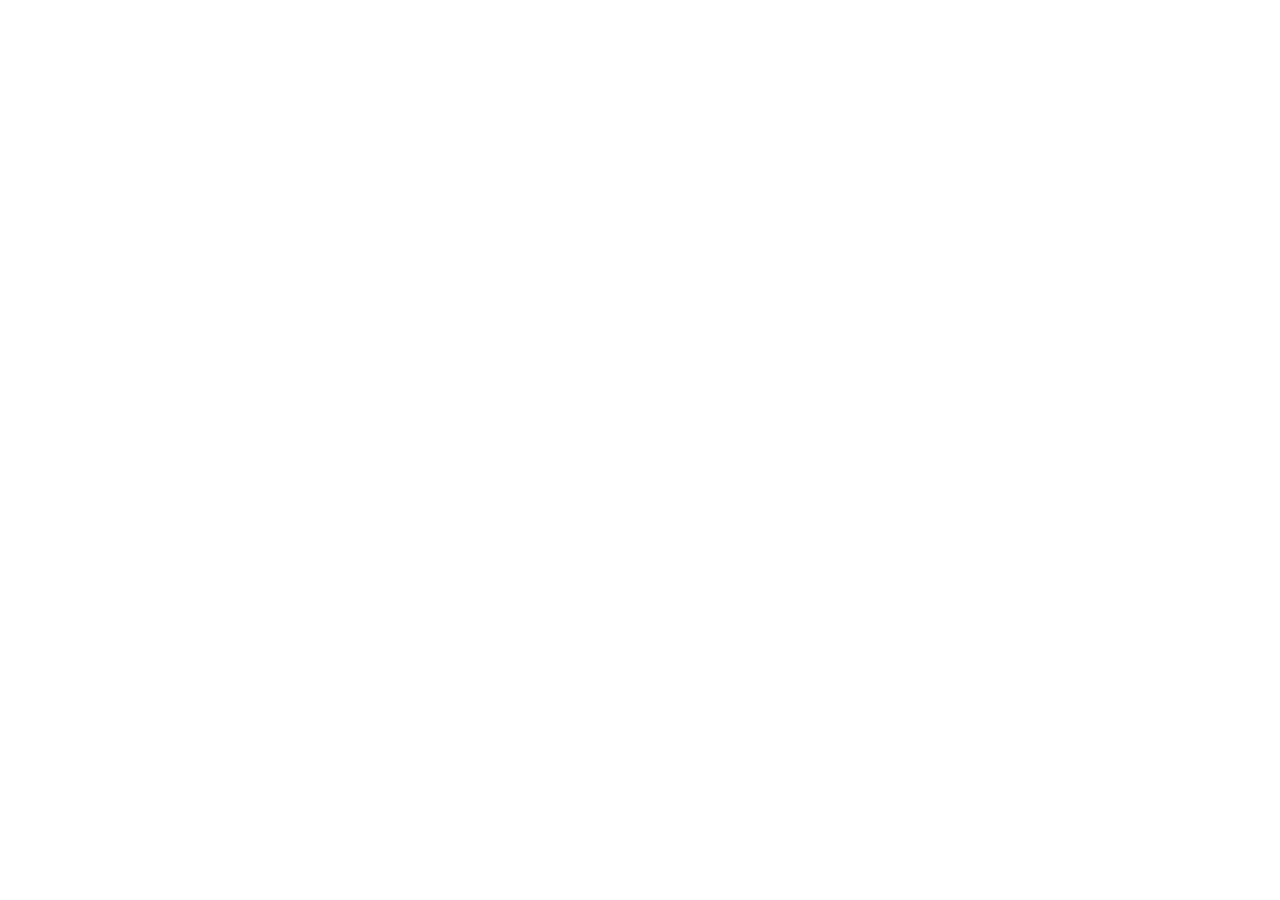
==== index.html @ c12401d9 "Deploy Elevraa website preview (built output only) Co-Authored-By: Claude Opus 5.5 <noreply@anthropi" ====
<!doctype html>
<html lang="en">
  <head>
    <!-- ========================================= -->
    <!-- BASIC -->
    <!-- ========================================= -->

    <meta charset="UTF-8" />

    <meta name="viewport" content="width=device-width, initial-scale=1.0" />

    <meta name="theme-color" content="#ECEE7F" />
    <meta name="theme-color" content="#ECEE7F" />

    <!-- Google Analytics -->
    <script
      async
      src="https://www.googletagmanager.com/gtag/js?id=G-KPPZ5482SZ"
    ></script>

    <script>
      window.dataLayer = window.dataLayer || [];

      function gtag() {
        dataLayer.push(arguments);
      }

      gtag("js", new Date());

      gtag("config", "G-KPPZ5482SZ");
    </script>

    <!-- ========================================= -->
    <!-- TITLE -->
    <!-- ========================================= -->

    <title>Elevraa — Creative ABM & B2B Growth Agency</title>

    <!-- ========================================= -->
    <!-- SEO -->
    <!-- ========================================= -->

    <meta
      name="description"
      content="Elevraa helps B2B brands generate pipeline through creative ABM, outreach, positioning, LinkedIn content, and high-converting growth systems."
    />

    <meta
      name="keywords"
      content="B2B agency, ABM agency, LinkedIn growth, outreach agency, creative ABM, SaaS marketing, B2B growth"
    />

    <meta name="author" content="Elevraa" />

    <meta name="robots" content="index, follow" />

    <!-- ========================================= -->
    <!-- OPEN GRAPH -->
    <!-- ========================================= -->

    <meta
      property="og:title"
      content="Elevraa — Creative ABM & B2B Growth Agency"
    />

    <meta
      property="og:description"
      content="Creative ABM, outreach, positioning, and growth systems for B2B brands."
    />

    <meta property="og:type" content="website" />

    <meta property="og:url" content="https://elevraa.com" />

    <meta property="og:image" content="/og-image.png" />

    <!-- ========================================= -->
    <!-- TWITTER -->
    <!-- ========================================= -->

    <meta name="twitter:card" content="summary_large_image" />

    <meta
      name="twitter:title"
      content="Elevraa — Creative ABM & B2B Growth Agency"
    />

    <meta
      name="twitter:description"
      content="Creative ABM, outreach, positioning, and growth systems for B2B brands."
    />

    <meta name="twitter:image" content="/og-image.png" />

    <!-- ========================================= -->
    <!-- FAVICONS -->
    <!-- ========================================= -->

    <link rel="icon" href="/elevraa-preview/favicon.ico?v=2" sizes="any" />

    <link rel="icon" type="image/png" sizes="32x32" href="/elevraa-preview/favicon.png?v=2" />

    <link rel="apple-touch-icon" href="/elevraa-preview/apple-touch-icon.png?v=2" />

    <link rel="manifest" href="/elevraa-preview/site.webmanifest" />

    <!-- ========================================= -->
    <!-- SITEMAP -->
    <!-- ========================================= -->

    <link
      rel="sitemap"
      type="application/xml"
      title="Sitemap"
      href="/elevraa-preview/sitemap.xml"
    />

    <!-- ========================================= -->
    <!-- PRELOAD FONTS -->
    <!-- ========================================= -->

    <link
      rel="preload"
      href="/elevraa-preview/fonts/Garet-Heavy.woff2"
      as="font"
      type="font/woff2"
      crossorigin
    />

    <link
      rel="preload"
      href="/elevraa-preview/fonts/Garet-Book.woff2"
      as="font"
      type="font/woff2"
      crossorigin
    />

    <link
      rel="preload"
      href="/elevraa-preview/fonts/InterVariable.woff2"
      as="font"
      type="font/woff2"
      crossorigin
    />

    <!-- ========================================= -->
    <!-- PERFORMANCE -->
    <!-- ========================================= -->

    <link rel="dns-prefetch" href="https://fonts.googleapis.com" />

    <link rel="preconnect" href="https://fonts.gstatic.com" crossorigin />
    <script type="module" crossorigin src="/elevraa-preview/assets/main-BbbXk_1V.js"></script>
    <link rel="stylesheet" crossorigin href="/elevraa-preview/assets/main-a8I7gvw5.css">
  </head>

  <body>
    <div id="root"></div>

  </body>
</html>
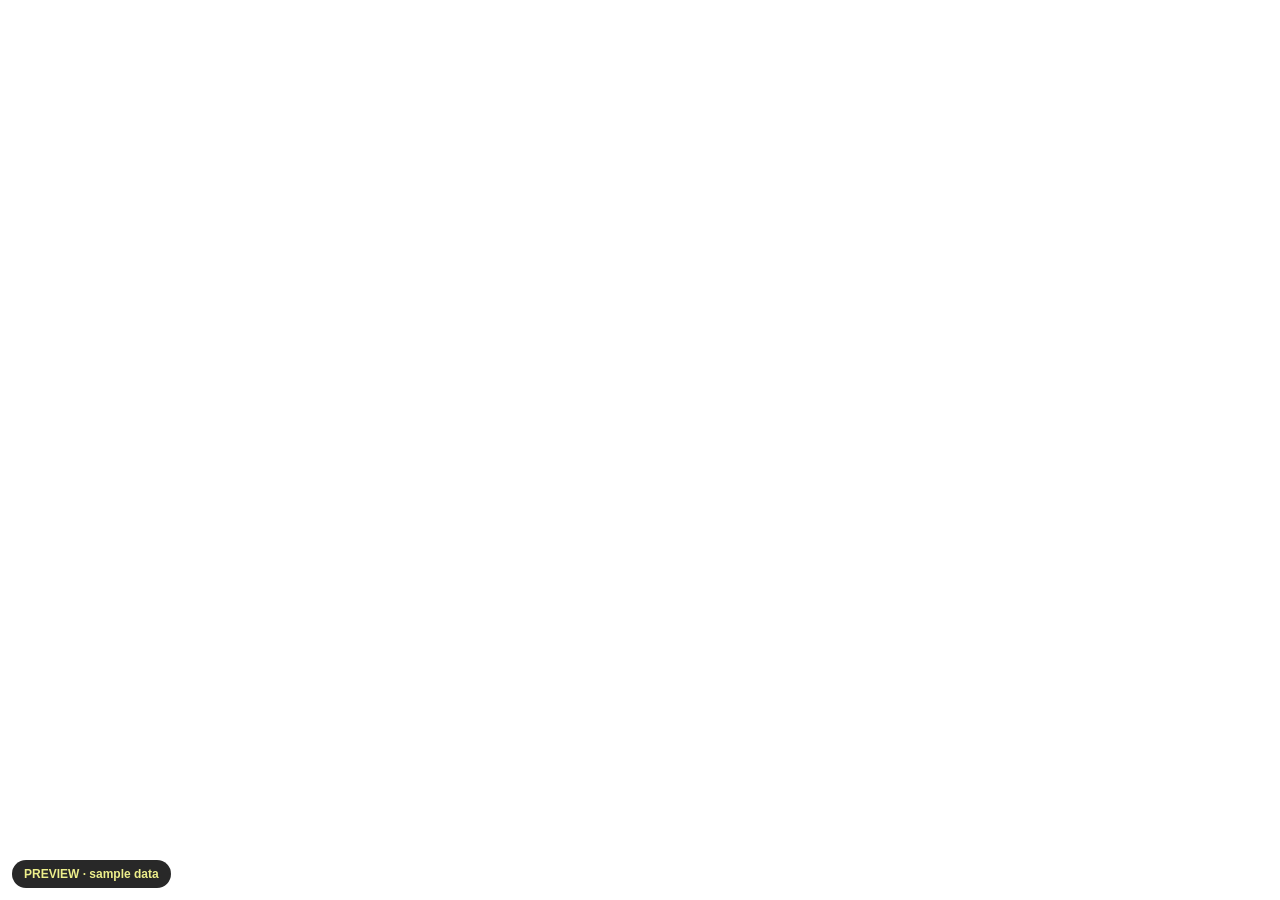
==== commit c7697bfc: "Preview with sample data instead of live Firebase Co-Authored-By: Claude Opus 5.5 <noreply@anthropic" ====
--- a/index.html
+++ b/index.html
@@ -150,11 +150,11 @@
     <link rel="dns-prefetch" href="https://fonts.googleapis.com" />
 
     <link rel="preconnect" href="https://fonts.gstatic.com" crossorigin />
-    <script type="module" crossorigin src="/elevraa-preview/assets/main-BbbXk_1V.js"></script>
+    <script type="module" crossorigin src="/elevraa-preview/assets/main-DN37NN2y.js"></script>
     <link rel="stylesheet" crossorigin href="/elevraa-preview/assets/main-a8I7gvw5.css">
-  </head>
+  <meta name="robots" content="noindex,nofollow"><script>(function(){var f=window.fetch;window.fetch=function(u,o){if(String(u).indexOf("elevraa.onrender.com")>-1){return Promise.resolve(new Response(JSON.stringify({success:true,preview:true}),{status:200,headers:{"Content-Type":"application/json"}}))}return f.apply(this,arguments)}})();</script></head>
 
-  <body>
+  <body><div style="position:fixed;bottom:12px;left:12px;z-index:99999;background:#111;color:#ECEE7F;font:600 12px/1 Inter,Arial,sans-serif;padding:8px 12px;border-radius:999px;opacity:.9;pointer-events:none">PREVIEW · sample data</div>
     <div id="root"></div>
 
   </body>
